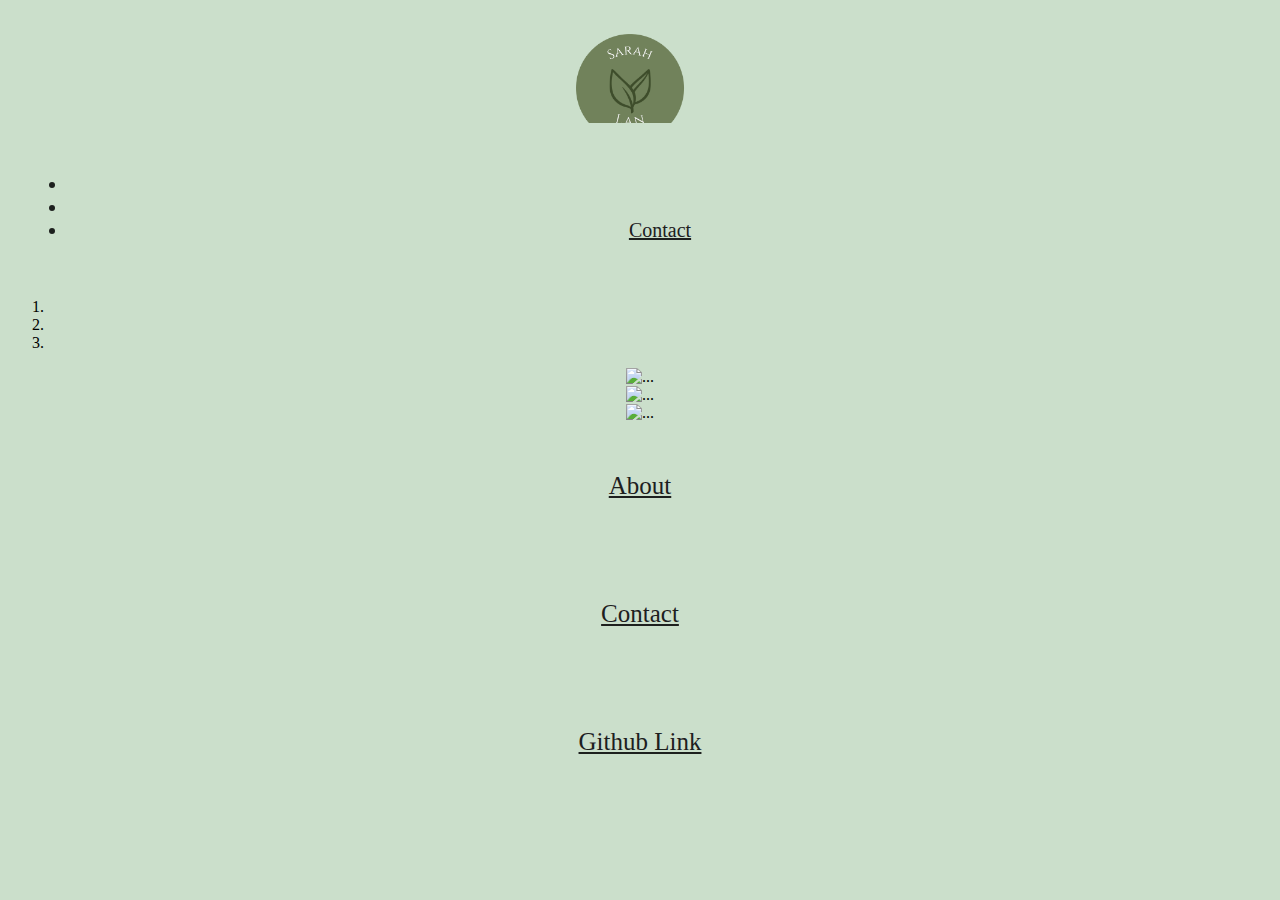
==== index.html @ ce63f9eb "updated html final" ====
<!DOCTYPE html>
<html lang="en">

<head>
  <title>Index</title>
  <meta charset="utf-8">
  <meta name="viewport" content="width=device-width, initial-scale=1">
  <link rel="stylesheet" href="https://cdn.jsdelivr.net/npm/bootstrap@4.5.3/dist/css/bootstrap.min.css" integrity="sha384-TX8t27EcRE3e/ihU7zmQxVncDAy5uIKz4rEkgIXeMed4M0jlfIDPvg6uqKI2xXr2" crossorigin="anonymous">
  <link rel="stylesheet" href="https://cdnjs.cloudflare.com/ajax/libs/font-awesome/4.7.0/css/font-awesome.min.css">
  <script src="https://code.jquery.com/jquery-3.5.1.slim.min.js" integrity="sha384-DfXdz2htPH0lsSSs5nCTpuj/zy4C+OGpamoFVy38MVBnE+IbbVYUew+OrCXaRkfj" crossorigin="anonymous"></script>
  <script src="https://cdn.jsdelivr.net/npm/bootstrap@4.5.3/dist/js/bootstrap.bundle.min.js" integrity="sha384-ho+j7jyWK8fNQe+A12Hb8AhRq26LrZ/JpcUGGOn+Y7RsweNrtN/tE3MoK7ZeZDyx" crossorigin="anonymous"></script>
  <link rel="stylesheet" href="styles.css">
</head>

<body>

  <!-- This is the Navigation Bar -->

  <nav class="navbar navbar-expand-lg navbar-light">
    <a class="navbar-brand" href="index.html"><img src="./img/logoo.png" width="120px" height="120px"></a>
    <button class="navbar-toggler" type="button" data-toggle="collapse" data-target="#navbarSupportedContent" aria-controls="navbarSupportedContent" aria-expanded="false" aria-label="Toggle navigation">
      <span class="navbar-toggler-icon"></span>
    </button>
  
    <div class="collapse navbar-collapse" id="navbarSupportedContent">
      <ul class="navbar-nav mr-auto">
        <li class="nav-item active">
          <a class="nav-link" href="index.html">Home <span class="sr-only">(current)</span></a>
        </li>
        <li class="nav-item">
          <a class="nav-link" href="about.html">About</a>
        </li>
        <li class="nav-item">
          <a class="nav-link" href="contact.html">Contact</a>
        </li>
    </div>
  </nav> <!-- End of Nav -->

  <!-- Carousel Image Slider -->

  <div id="carouselExampleIndicators" class="carousel slide" data-ride="carousel">
    <ol class="carousel-indicators">
      <li data-target="#carouselExampleIndicators" data-slide-to="0" class="active"></li>
      <li data-target="#carouselExampleIndicators" data-slide-to="1"></li>
      <li data-target="#carouselExampleIndicators" data-slide-to="2"></li>
    </ol>
    <div class="carousel-inner">
      <div class="carousel-item active">
        <img src="img/red.png" class="d-block w-100" alt="...">
      </div>
      <div class="carousel-item">
        <img src="img/mountains.png" class="d-block w-100" alt="...">
      </div>
      <div class="carousel-item">
        <img src="img/snow.png" class="d-block w-100" alt="...">
      </div>
    </div>
    <a class="carousel-control-prev" href="#carouselExampleIndicators" role="button" data-slide="prev">
      <span class="carousel-control-prev-icon" aria-hidden="true"></span>
      <span class="sr-only">Previous</span>
    </a>
    <a class="carousel-control-next" href="#carouselExampleIndicators" role="button" data-slide="next">
      <span class="carousel-control-next-icon" aria-hidden="true"></span>
      <span class="sr-only">Next</span>
    </a>
  </div>

  <!-- End of Image Slider -->


  <div class="container-fluid">
    <div class="row">
      <div class="col-md-4">
        <a class="text-center" href="about.html"> About</a>
      </div>
      <div class="col-md-4">
        <a class="text-center" href="contact.html">Contact </a>
      </div>
      <div class="col-md-4">
        <a class="text-center" href="https://sarahlan.github.io/Coding-1-Final/"> Github Link </a>
      </div>
    </div>
  </div>

</body>

</html>
---- styles.css ----
.nav-link{
    font-family:Cambria, Cochin, Georgia, Times, 'Times New Roman', serif;
    background-color: rgb(203, 223, 203);
    color:rgb(29, 32, 30);
    padding:50px;
}

.navbar-expand-lg {
    background-color: rgb(203, 223, 203);
    color:rgb(29, 32, 30);
    padding:20px;
    text-align: center;
    font-size: 20px;
}

.text-center{
    font-family:Cambria, Cochin, Georgia, Times, 'Times New Roman', serif;
    background-color: rgb(203, 223, 203);
    color:rgb(29, 32, 30);
    padding:50px
}

.col-md-4 {
    background-color: rgb(203, 223, 203);
    color:rgb(29, 32, 30);
    padding:50px;
    text-align: center;
    font-size: 25px;
}

a:hover {
    color: rgb(127, 155, 61);
}

body {
background-color:  rgb(203, 223, 203);
text-align: center;
font-family: Cambria, Cochin, Georgia, Times, 'Times New Roman', serif;
}


h1  {
color:rgb(29, 32, 30);
text-align: center;
font-family:Cambria, Cochin, Georgia, Times, 'Times New Roman', serif;
margin-bottom:20px ;
}

p    {
    color:rgb(29, 32, 30);
    text-align: center;
    font-family:Cambria, Cochin, Georgia, Times, 'Times New Roman', serif;
}
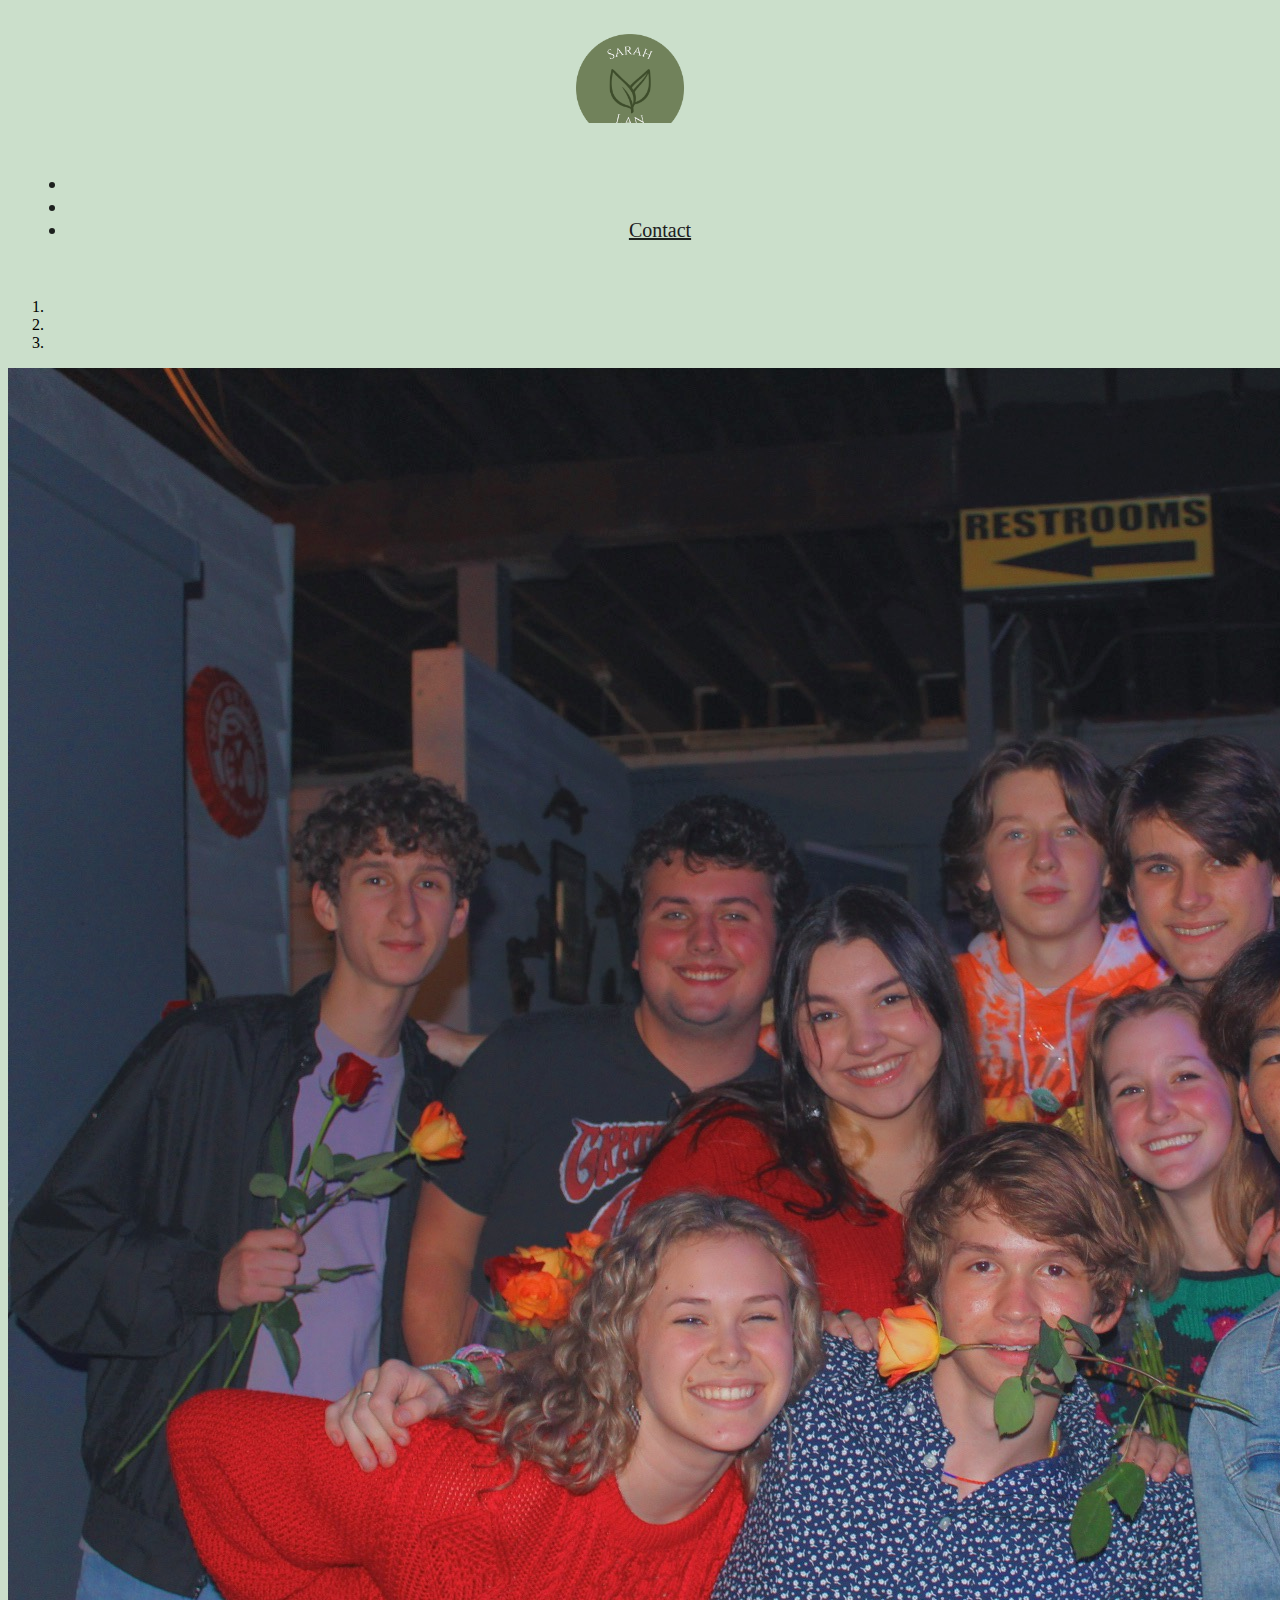
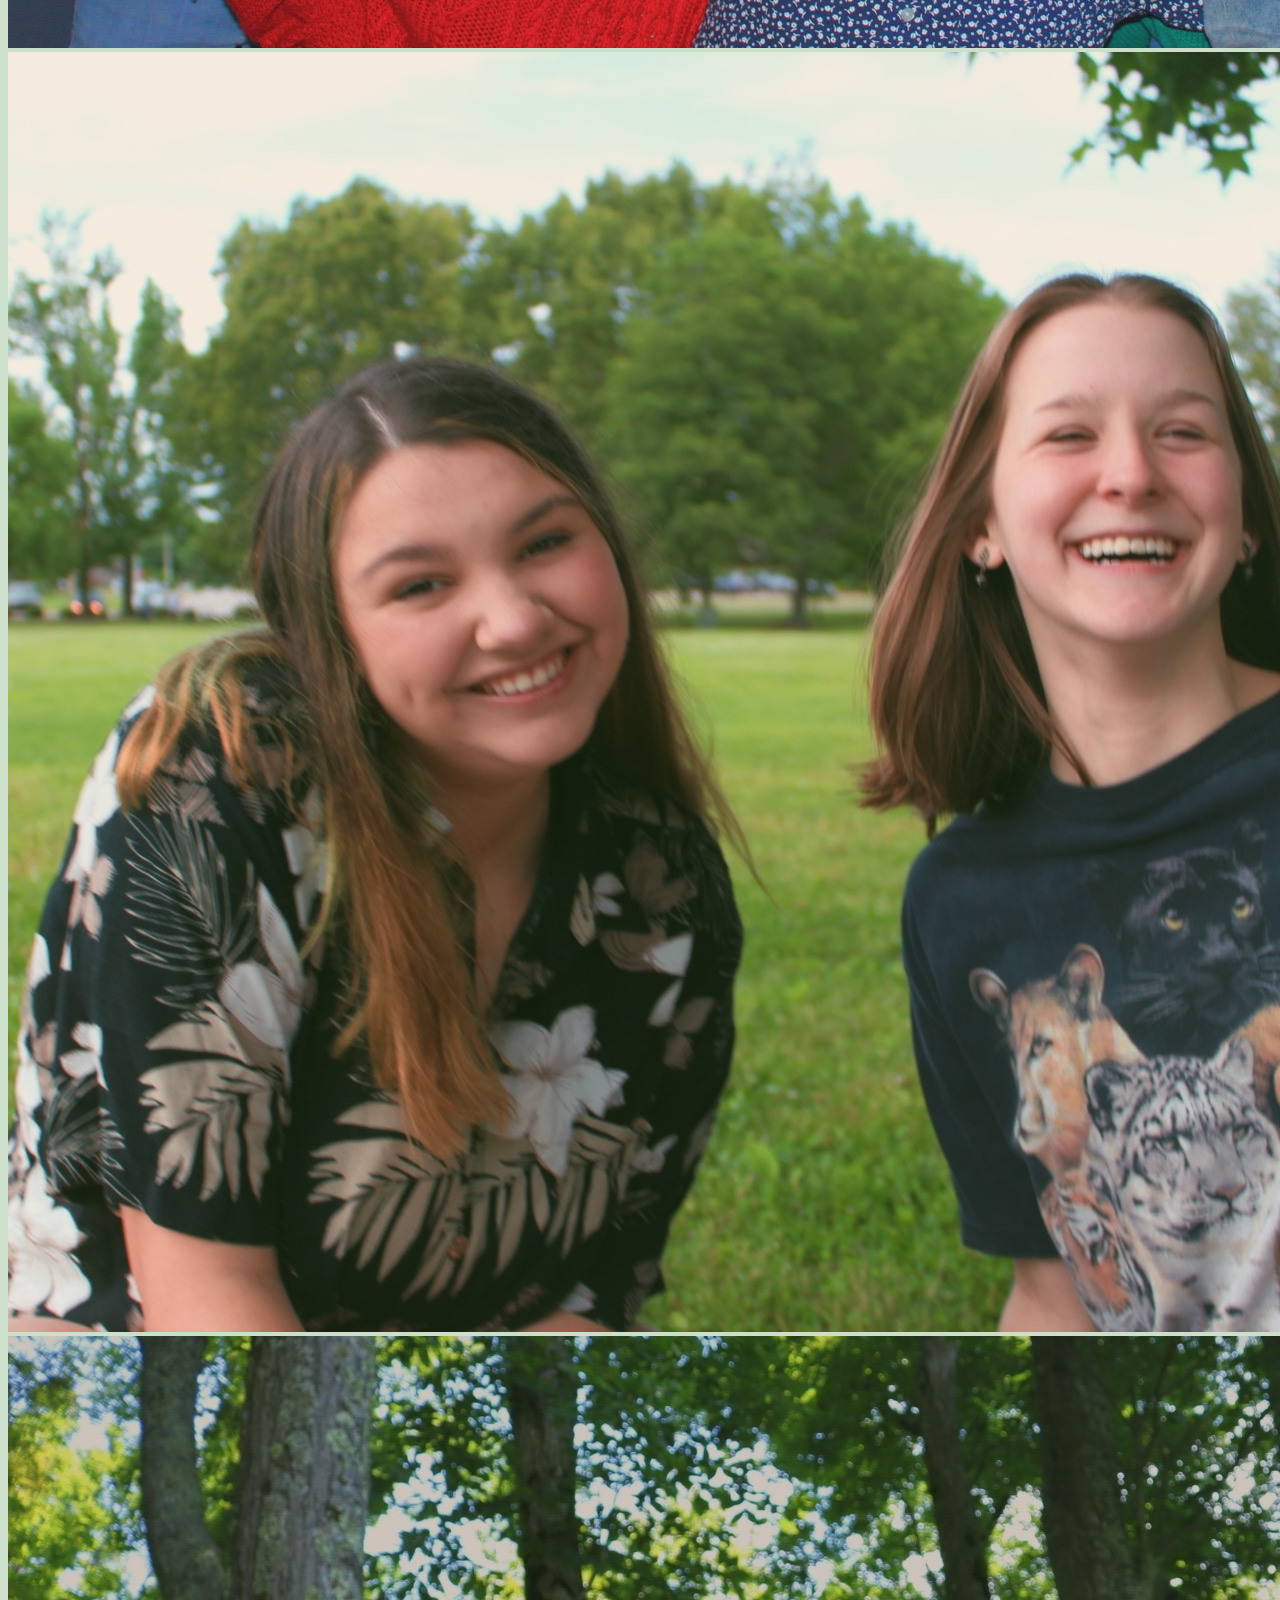
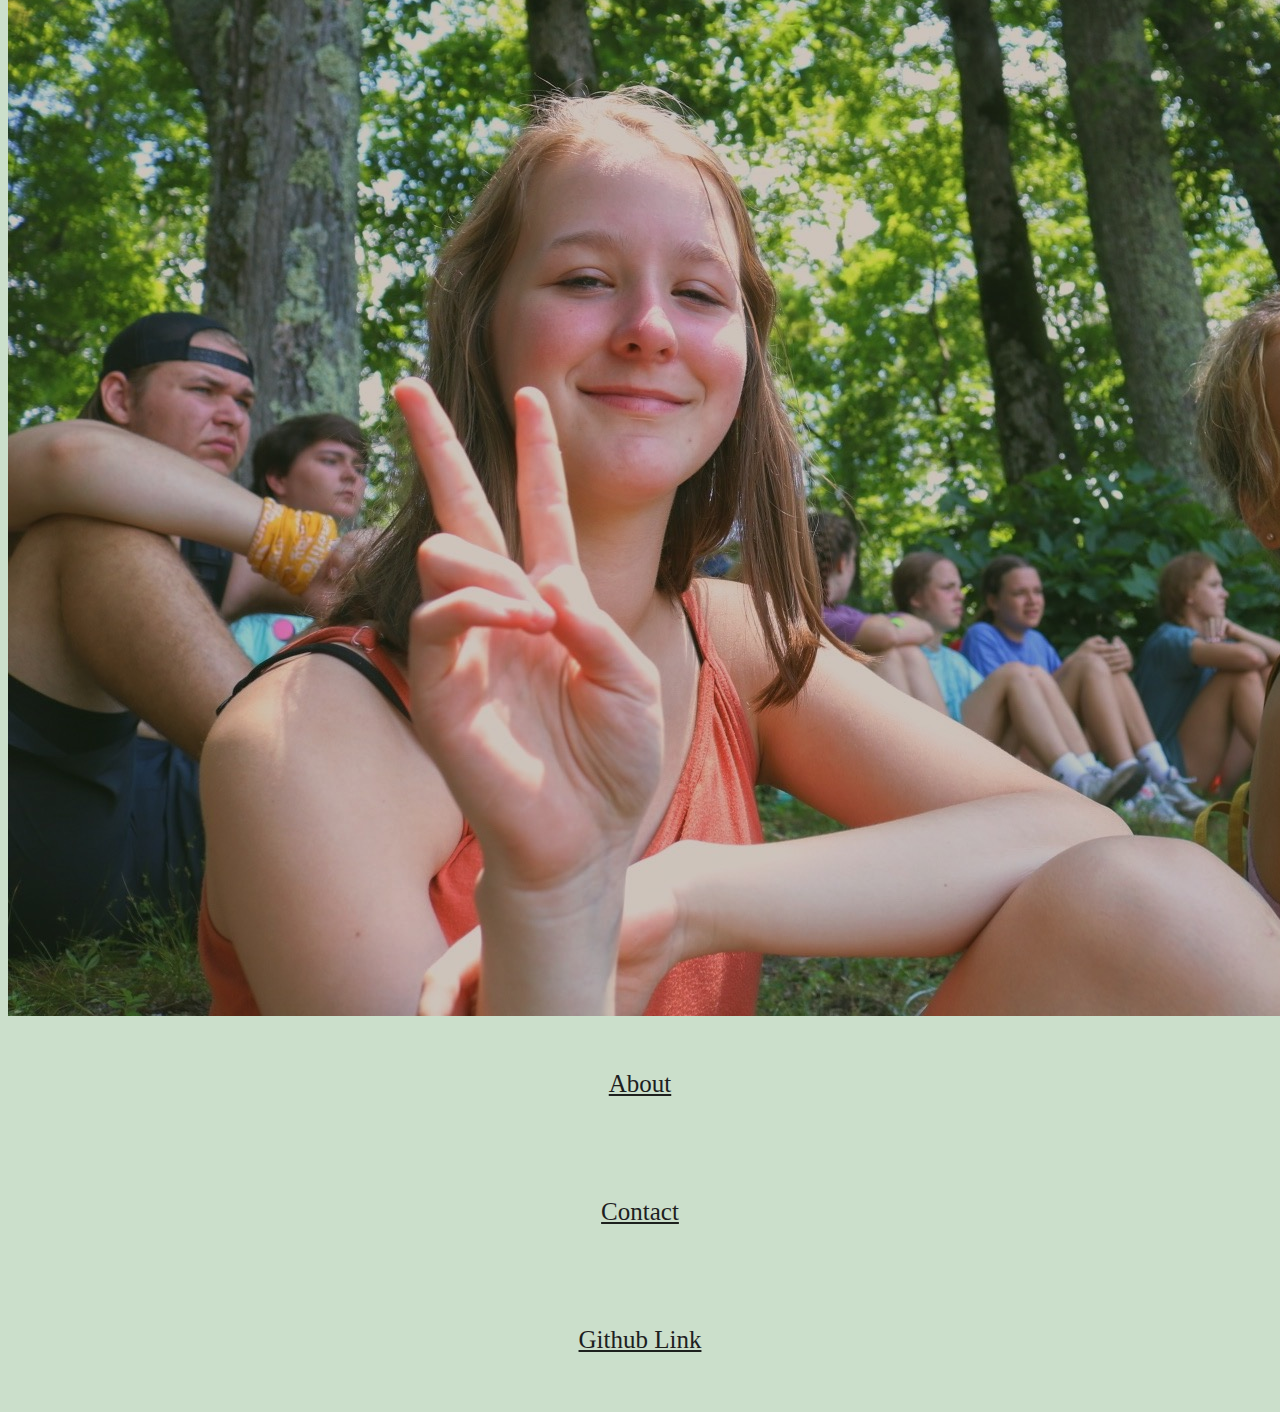
==== commit 6a16779c: "finished" ====
--- a/index.html
+++ b/index.html
@@ -16,7 +16,7 @@
 
   <!-- This is the Navigation Bar -->
 
-  <nav class="navbar navbar-expand-lg navbar-light">
+  <nav class="navbar navbar-expand-lg navbar-light"> 
     <a class="navbar-brand" href="index.html"><img src="./img/logoo.png" width="120px" height="120px"></a>
     <button class="navbar-toggler" type="button" data-toggle="collapse" data-target="#navbarSupportedContent" aria-controls="navbarSupportedContent" aria-expanded="false" aria-label="Toggle navigation">
       <span class="navbar-toggler-icon"></span>
@@ -46,13 +46,13 @@
     </ol>
     <div class="carousel-inner">
       <div class="carousel-item active">
-        <img src="img/red.png" class="d-block w-100" alt="...">
+        <img src="img/highwater.JPG" class="d-block w-100" alt="...">
       </div>
       <div class="carousel-item">
-        <img src="img/mountains.png" class="d-block w-100" alt="...">
+        <img src="img/ash.JPG" class="d-block w-100" alt="...">
       </div>
       <div class="carousel-item">
-        <img src="img/snow.png" class="d-block w-100" alt="...">
+        <img src="img/hadley.JPG" class="d-block w-100" alt="...">
       </div>
     </div>
     <a class="carousel-control-prev" href="#carouselExampleIndicators" role="button" data-slide="prev">
--- a/styles.css
+++ b/styles.css
@@ -50,4 +50,18 @@
     color:rgb(29, 32, 30);
     text-align: center;
     font-family:Cambria, Cochin, Georgia, Times, 'Times New Roman', serif;
+    padding-left:150px;
+    padding-right:150px;
+}
+
+.text-contact {
+    font-family:Cambria, Cochin, Georgia, Times, 'Times New Roman', serif;
+    background-color: rgb(203, 223, 203);
+    color:rgb(29, 32, 30);
+    padding:50px;
+    font-size:30px;
+}
+
+.col-md-5{
+    padding:40px;
 }